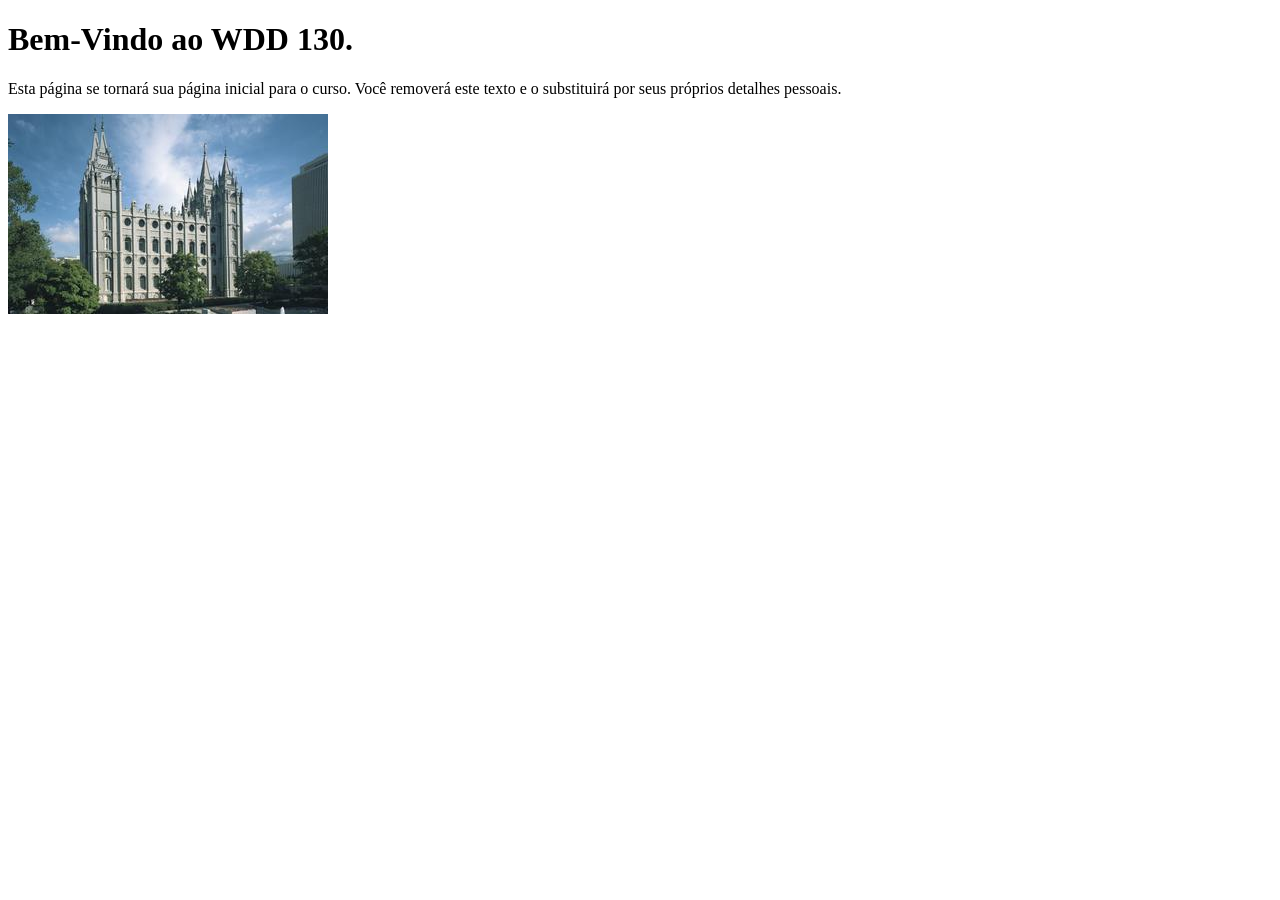
==== index.html @ 0c53da7e "Initial commit" ====
<!DOCTYPE html>
<html lang="pt-br">
<head>
    <meta charset="UTF-8">
    <meta name="viewport" content="width=device-width, initial-scale=1.0">
    <title>WDD 130 | Página Inicial</title>
</head>
<body>
    <h1>Bem-Vindo ao WDD 130.</h1>
    <p>Esta página se tornará sua página inicial para o curso. Você removerá este texto e o substituirá por seus próprios detalhes pessoais.</p>

    <img src="imagens/templo-lago-salgado.jpg" alt="O Templo de Lago Salgado.">
</body>
</html>
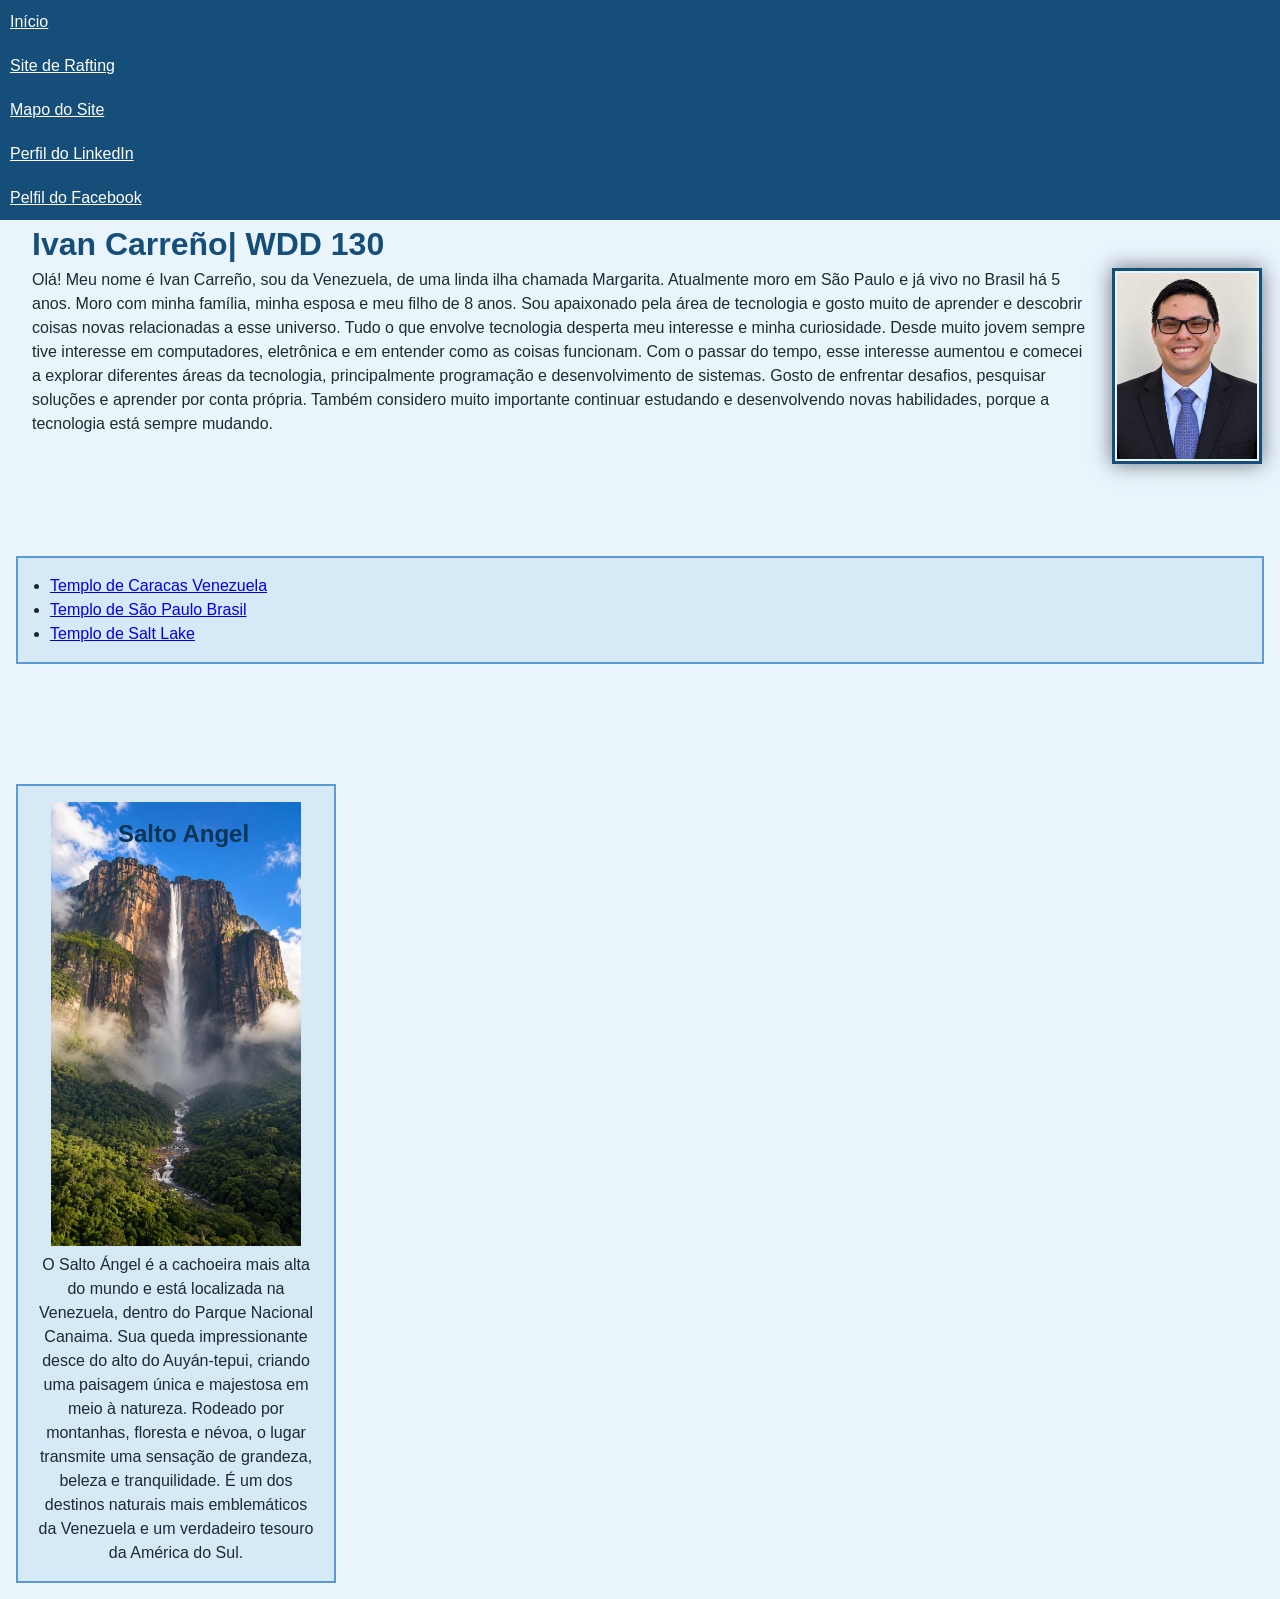
==== commit 5e821400: "Melhoria da Página Inicial" ====
--- a/index.html
+++ b/index.html
@@ -1,14 +1,81 @@
 <!DOCTYPE html>
 <html lang="pt-br">
+
 <head>
     <meta charset="UTF-8">
     <meta name="viewport" content="width=device-width, initial-scale=1.0">
-    <title>WDD 130 | Página Inicial</title>
+    <title>Ivan Carreño| WDD 130</title>
+    <link rel="stylesheet" href="estilos/estilos.css">
 </head>
+
 <body>
-    <h1>Bem-Vindo ao WDD 130.</h1>
-    <p>Esta página se tornará sua página inicial para o curso. Você removerá este texto e o substituirá por seus próprios detalhes pessoais.</p>
 
-    <img src="imagens/templo-lago-salgado.jpg" alt="O Templo de Lago Salgado.">
+    <header>
+        <nav>
+            <a href="#" target="_blank">Início</a>
+            <a href="wwr" target="_blank">Site de Rafting</a>
+            <a href="wwr/mapa-do-site.html" target="_blank">Mapo do Site</a>
+            <a href="https://www.linkedin.com/in/iv%C3%A1n-jes%C3%BAs-carre%C3%B1o-aguilera-b1505b18a/"
+              target="_blank">Perfil
+                do LinkedIn</a>
+            <a href="https://www.facebook.com/" target="_blank">Pelfil do Facebook</a>
+        </nav>
+    </header>
+    <main>
+        <h1 class="indentacao">Ivan Carreño| WDD 130</h1>
+        <img src="imagens/ivan.jpeg" alt="Minha foto." width="300">
+
+        <p class="indentacao">Olá! Meu nome é Ivan Carreño, sou da Venezuela, de uma linda ilha
+            chamada Margarita.
+            Atualmente moro em São Paulo e já vivo no Brasil há 5 anos. Moro com minha família,
+            minha esposa e meu filho de 8 anos. Sou apaixonado pela área de tecnologia e gosto
+            muito de aprender e descobrir coisas novas relacionadas a esse universo. Tudo o que
+            envolve tecnologia desperta meu interesse e minha curiosidade.
+
+            Desde muito jovem sempre tive interesse em computadores, eletrônica e em entender
+            como as coisas funcionam. Com o passar do tempo, esse interesse aumentou e comecei
+            a explorar diferentes áreas da tecnologia, principalmente programação e desenvolvimento
+            de sistemas. Gosto de enfrentar desafios, pesquisar soluções e aprender por conta
+            própria.
+            Também considero muito importante continuar estudando e desenvolvendo novas habilidades,
+            porque a tecnologia está sempre mudando. </p>
+
+
+        <ul class="caixa indentacao">
+            <li><a href="https://www.churchofjesuschrist.org/temples/details/caracas-venezuela-temple?lang=por"
+                  target="_blank">Templo
+                    de Caracas Venezuela</a>
+            </li>
+            <li><a href="https://www.churchofjesuschrist.org/temples/details/sao-paulo-brazil-temple?lang=por "
+                  target="_blank">Templo
+                    de São Paulo Brasil</a>
+            </li>
+            <li><a href="https://www.churchofjesuschrist.org/temples/details/salt-lake-temple?lang=por "
+                  target="_blank">Templo
+                    de Salt Lake</a>
+            </li>
+        </ul>
+    </main>
+
+    <aside class="caixa">
+        <h2>Salto Angel</h2>
+        <img src="imagens/saltoangel.png" alt="">
+        <p>O Salto Ángel é a cachoeira mais alta do mundo e está localizada na Venezuela, dentro do
+            Parque
+            Nacional Canaima.
+            Sua queda impressionante desce do alto do Auyán-tepui, criando uma paisagem única e
+            majestosa em
+            meio à natureza.
+            Rodeado por montanhas, floresta e névoa, o lugar transmite uma sensação de grandeza,
+            beleza e
+            tranquilidade.
+            É um dos destinos naturais mais emblemáticos da Venezuela e um verdadeiro tesouro da
+            América do Sul.</p>
+    </aside>
+
+    <footer>
+        <p></p>
+    </footer>
 </body>
+
 </html>
--- a/estilos/estilos.css
+++ b/estilos/estilos.css
@@ -0,0 +1,83 @@
+* {
+    margin: 0;
+    padding: 0;
+    box-sizing: border-box;
+}
+
+body {
+    font-family: Arial, Helvetica, sans-serif;
+    line-height: 1.5;
+    color: #1f2933;
+    background: #eaf4fb;
+    margin: 0;
+}
+
+nav {
+    background-color: #164e7a;
+}
+
+nav a {
+    color: #ffffff;
+    padding: 10px;
+    display: block;
+}
+
+h1 {
+    color: #164e7a;
+}
+
+main img {
+    margin-left: 20px;
+    margin-bottom: 20px;
+    margin-right: 18px;
+    width: 150px;
+    height: auto;
+    border: 3px solid #164e7a;
+    padding: 2px;
+    box-shadow: 0 0 20px #6b7280;
+    float: right;
+}
+
+p {
+    padding: 0;
+}
+
+aside {
+    width: 20rem;
+    color: #1f2933;
+    text-align: center;
+    position: relative;
+}
+
+aside img {
+    width: 250px;
+    height: auto;
+}
+
+aside h2 {
+    position: absolute;
+    top: 30px;
+    left: 100px;
+    color: #0b3557;
+}
+
+/*footer {
+    margin-top: 1em;
+    border-top: 1px solid #000;
+    text-align: center;
+}*/
+
+/*selectores de classe*/
+
+.caixa {
+    border: 2px solid #5b9bd5;
+    padding: 1em;
+    margin: 1em;
+    background-color: #d5e9f7;
+    color: #1f2933;
+    margin-top: 120px;
+}
+
+.indentacao {
+    padding-left: 2rem;
+}
